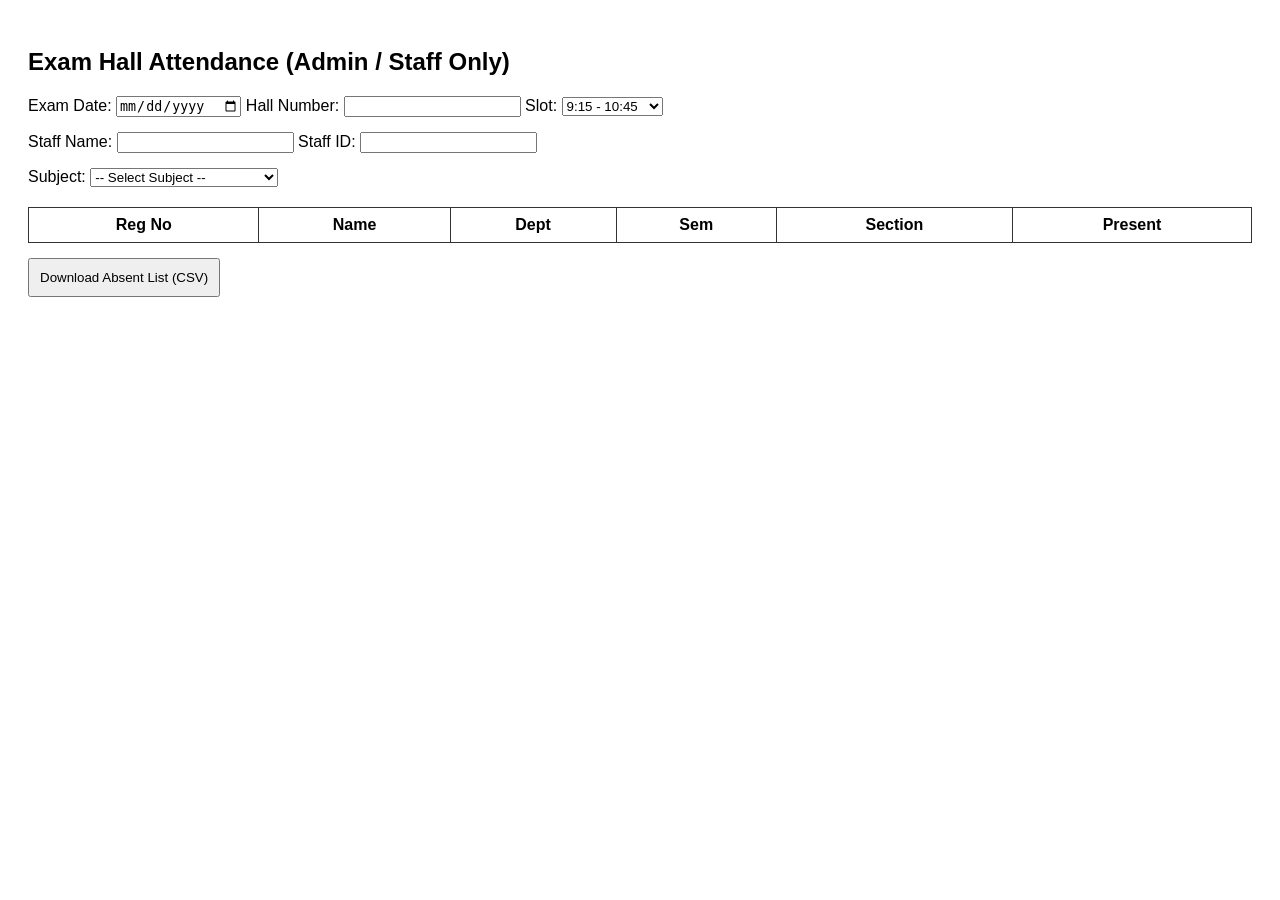
==== index.html @ ce58e615 "updated sucessfully" ====
<!DOCTYPE html>
<html>
<head>
  <title>Exam Hall Attendance System</title>
  <link rel="stylesheet" href="style.css">
</head>
<body>

<h2>Exam Hall Attendance (Admin / Staff Only)</h2>

<!-- Exam Details -->
<div class="box">
  <label>Exam Date:</label>
  <input type="date" id="examDate">

  <label>Hall Number:</label>
  <input type="text" id="hallNo">

  <label>Slot:</label>
  <select id="slot">
    <option>9:15 - 10:45</option>
    <option>11:15 - 12:45</option>
    <option>1:15 - 2:45</option>
    <option>3:15 - 4:45</option>
  </select>
</div>

<!-- Staff Details -->
<div class="box">
  <label>Staff Name:</label>
  <input type="text" id="staffName">

  <label>Staff ID:</label>
  <input type="text" id="staffId">
</div>

<!-- Subject Selection -->
<div class="box">
  <label>Subject:</label>
  <select id="subject" onchange="loadStudents()">
    <option value="">-- Select Subject --</option>
    <option value="CS301">CS301 - Operating Systems</option>
    <option value="CS302">CS302 - DBMS</option>
  </select>
</div>

<!-- Attendance Table -->
<table id="attendanceTable">
  <thead>
    <tr>
      <th>Reg No</th>
      <th>Name</th>
      <th>Dept</th>
      <th>Sem</th>
      <th>Section</th>
      <th>Present</th>
    </tr>
  </thead>
  <tbody></tbody>
</table>

<button onclick="downloadAbsent()">Download Absent List (CSV)</button>

<script src="script.js"></script>
</body>
</html>
---- style.css ----
body {
  font-family: Arial;
  padding: 20px;
}

.box {
  margin-bottom: 15px;
}

table {
  width: 100%;
  border-collapse: collapse;
  margin-top: 20px;
}

th, td {
  border: 1px solid #333;
  padding: 8px;
  text-align: center;
}

button {
  margin-top: 15px;
  padding: 10px;
}
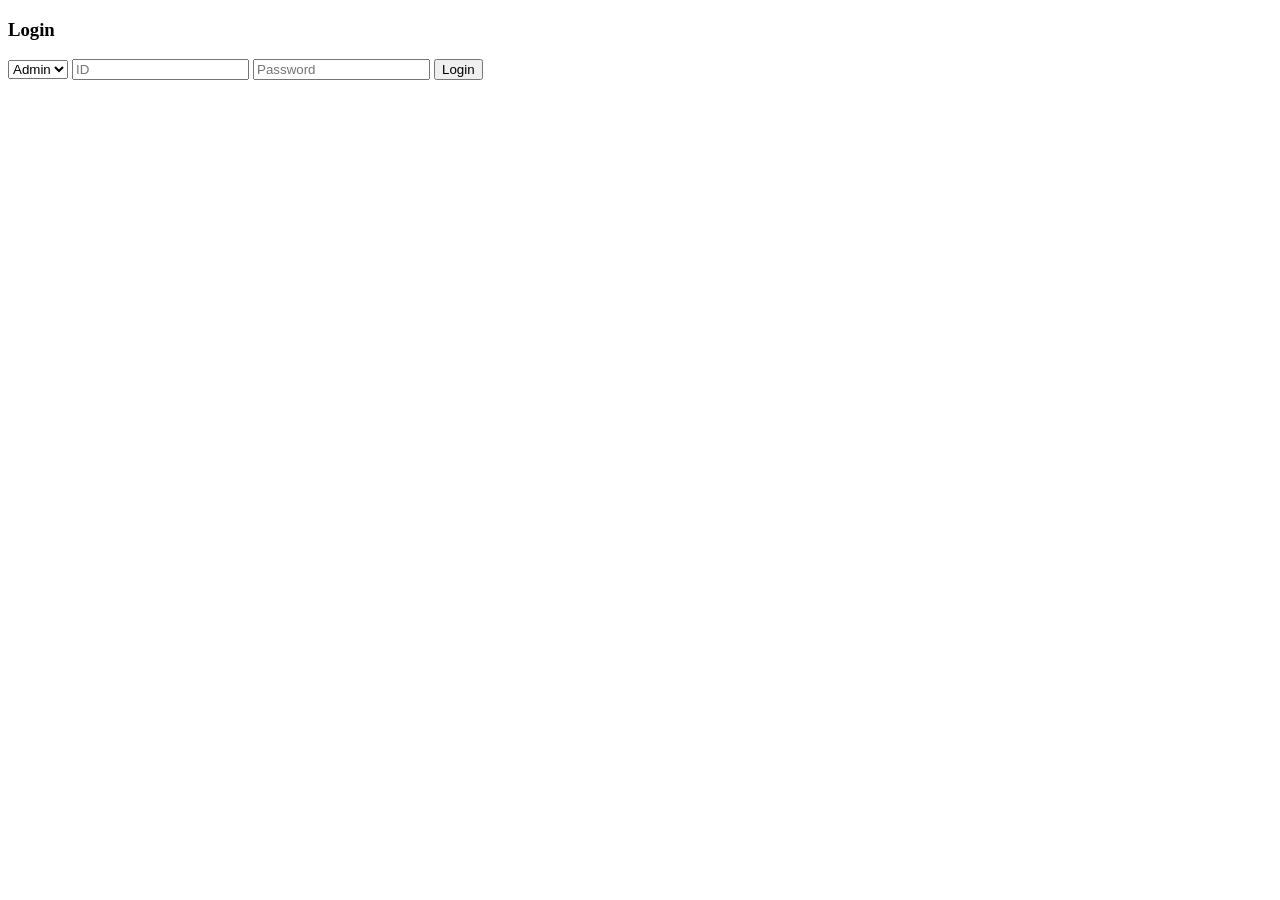
==== commit aaf2545f: "updated sucessfully" ====
--- a/index.html
+++ b/index.html
@@ -1,65 +1,22 @@
 <!DOCTYPE html>
 <html>
 <head>
-  <title>Exam Hall Attendance System</title>
-  <link rel="stylesheet" href="style.css">
+  <title>Login</title>
 </head>
 <body>
 
-<h2>Exam Hall Attendance (Admin / Staff Only)</h2>
+<h3>Login</h3>
 
-<!-- Exam Details -->
-<div class="box">
-  <label>Exam Date:</label>
-  <input type="date" id="examDate">
+<select id="role">
+  <option value="admin">Admin</option>
+  <option value="staff">Staff</option>
+</select>
 
-  <label>Hall Number:</label>
-  <input type="text" id="hallNo">
+<input type="text" id="loginId" placeholder="ID">
+<input type="password" id="loginPass" placeholder="Password">
 
-  <label>Slot:</label>
-  <select id="slot">
-    <option>9:15 - 10:45</option>
-    <option>11:15 - 12:45</option>
-    <option>1:15 - 2:45</option>
-    <option>3:15 - 4:45</option>
-  </select>
-</div>
-
-<!-- Staff Details -->
-<div class="box">
-  <label>Staff Name:</label>
-  <input type="text" id="staffName">
-
-  <label>Staff ID:</label>
-  <input type="text" id="staffId">
-</div>
-
-<!-- Subject Selection -->
-<div class="box">
-  <label>Subject:</label>
-  <select id="subject" onchange="loadStudents()">
-    <option value="">-- Select Subject --</option>
-    <option value="CS301">CS301 - Operating Systems</option>
-    <option value="CS302">CS302 - DBMS</option>
-  </select>
-</div>
-
-<!-- Attendance Table -->
-<table id="attendanceTable">
-  <thead>
-    <tr>
-      <th>Reg No</th>
-      <th>Name</th>
-      <th>Dept</th>
-      <th>Sem</th>
-      <th>Section</th>
-      <th>Present</th>
-    </tr>
-  </thead>
-  <tbody></tbody>
-</table>
-
-<button onclick="downloadAbsent()">Download Absent List (CSV)</button>
+<button onclick="login()">Login</button>
+<p id="error"></p>
 
 <script src="script.js"></script>
 </body>
